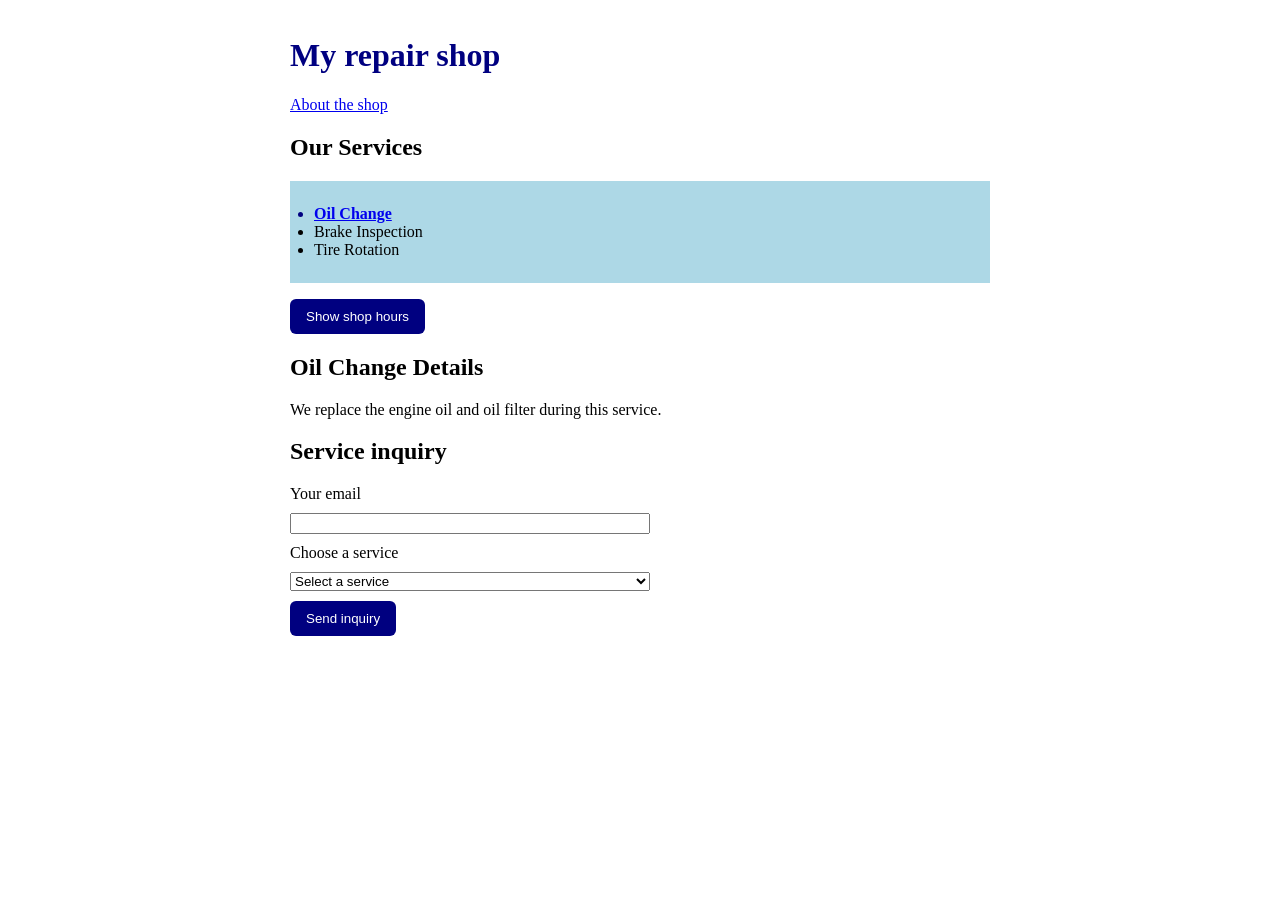
==== index.html @ 4893c1e4 "Build repair shop website" ====
<!DOCTYPE html>
<html lang="en">
<head>
    <meta charset="UTF-8">
    <meta name="viewport" content="width=device-width, initial-scale=1.0">
    <title>My Repair Shop | Services</title>

<link rel="stylesheet" href="style.css">
</head>
<body>
    <h1>My repair shop</h1>
    <a href="about.html">About the shop</a>
    <h2>Our Services</h2>
<ul>
  <li class="featured">
  <a href="#oil-change">Oil Change</a>
</li>
  <li>Brake Inspection</li>
  <li>Tire Rotation</li>
</ul>

<button id="hours-button">Show shop hours</button>
<p id="hours-message"></p>
<h2 id="oil-change">Oil Change Details</h2>
<p>We replace the engine oil and oil filter during this service.</p>
<h2>Service inquiry</h2>

<form id="inquiry-form">
  <label for="customer-email">Your email</label>
  <input id="customer-email" type="email" required>
  <label for="inquiry-service">Choose a service</label>
<select id="inquiry-service" required>
  <option value="">Select a service</option>
  <p id="price-preview"></p>
</select>
  <button type="submit">Send inquiry</button>
</form>
<p id="inquiry-message"></p>
<script src="script.js"></script>

</body>
</html>
---- style.css ----
h1 {
    color: navy;
  }

  ul {
  background-color: lightblue;
  padding: 24px;
}

button {
  background-color: navy;
  color: white;
  padding: 10px 16px;
  border: none;
  border-radius: 6px;
}

button:hover {
  background-color: royalblue;
}

body {
  max-width: 700px;
  margin: 0 auto;
  padding: 16px;
}
.featured {
  font-weight: bold;
  color: navy;
}
#inquiry-form {
  display: grid;
  gap: 10px;
  max-width: 360px;
}

#inquiry-form button {
  justify-self: start;
}
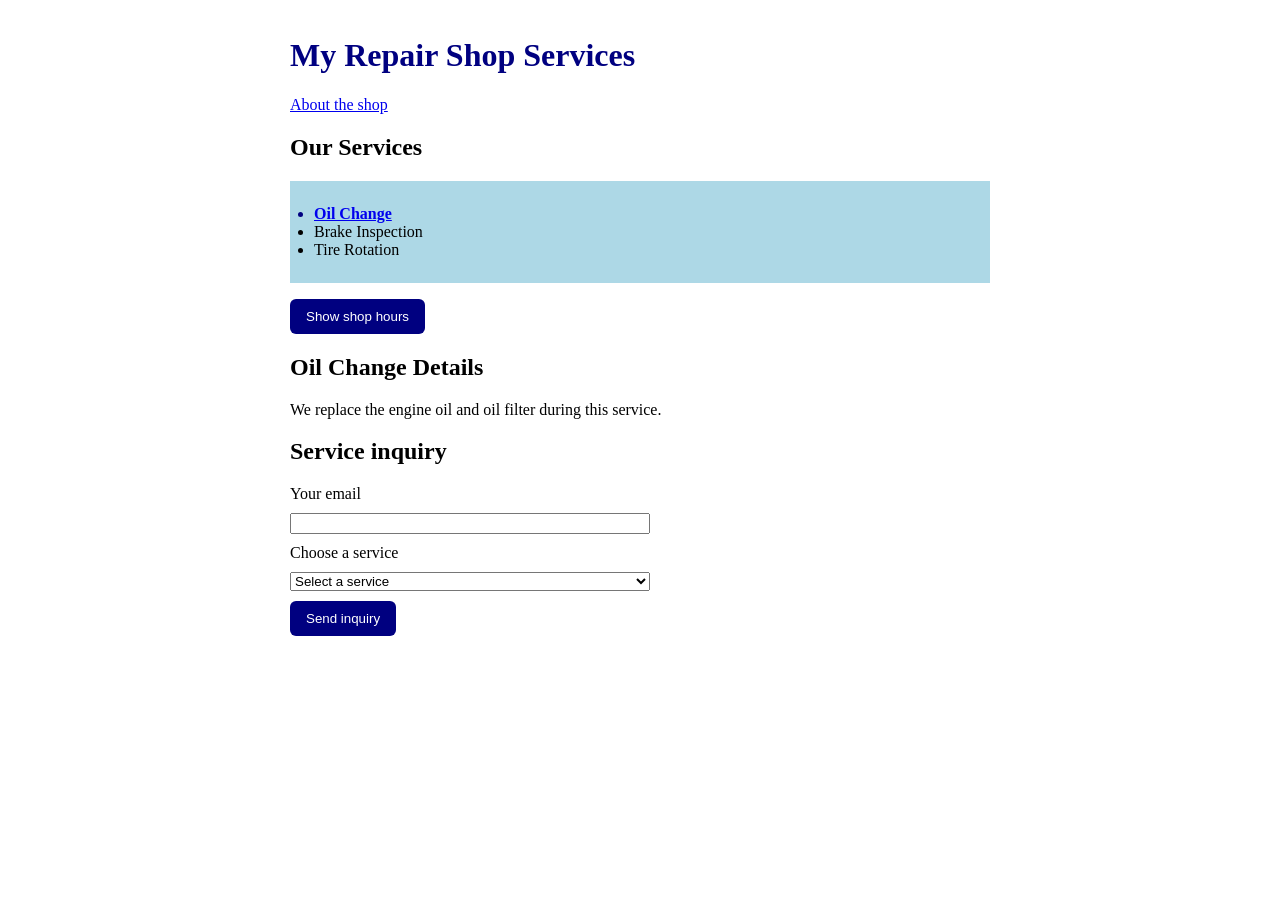
==== commit d30ccff9: "Update shop heading" ====
--- a/index.html
+++ b/index.html
@@ -8,7 +8,7 @@
 <link rel="stylesheet" href="style.css">
 </head>
 <body>
-    <h1>My repair shop</h1>
+    <h1>My Repair Shop Services</h1>
     <a href="about.html">About the shop</a>
     <h2>Our Services</h2>
 <ul>
